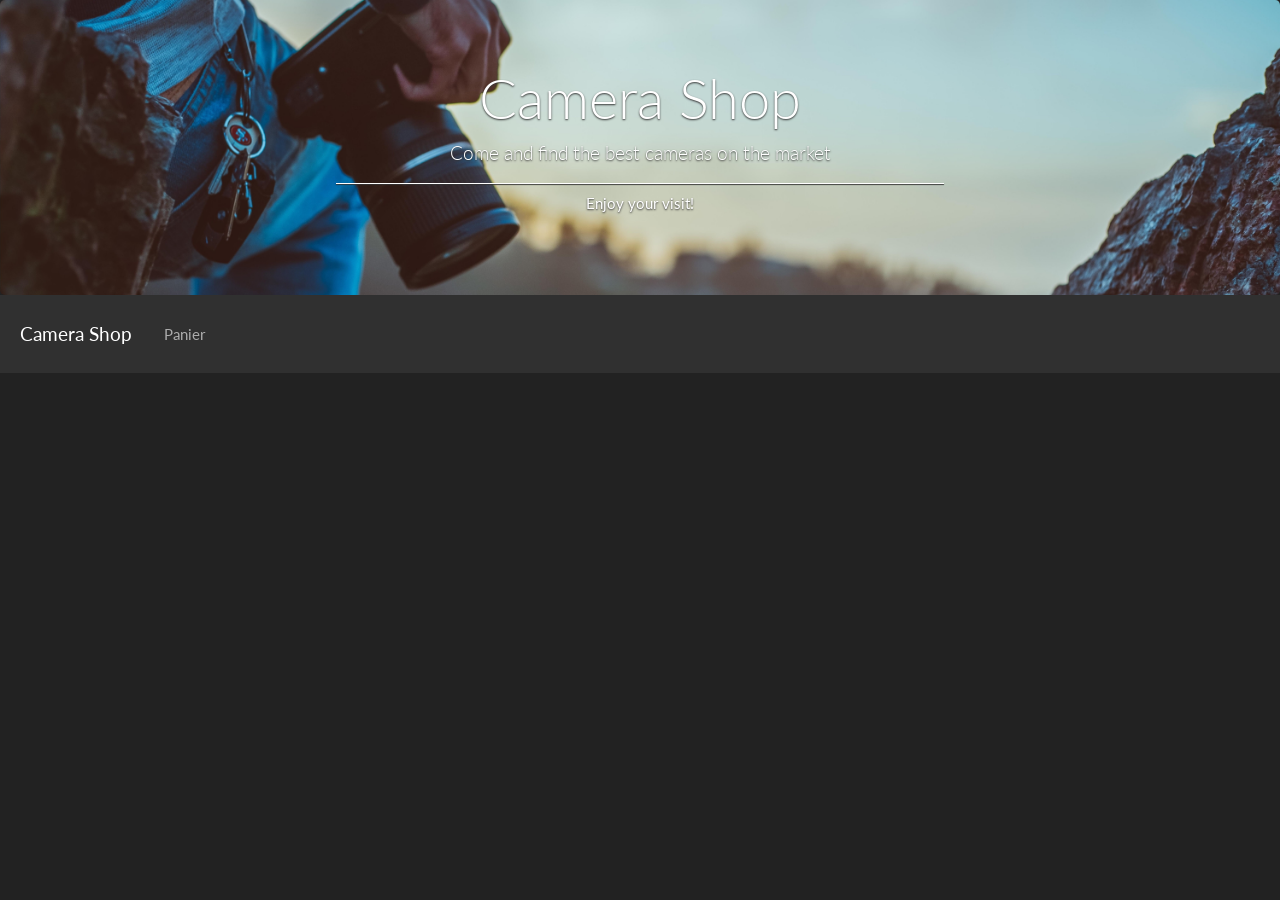
==== frontend/html/index.html @ 2e323ae9 "get the orderId" ====
<!DOCTYPE html>
<html lang="fr">

<head>
  <meta charset="UTF-8">
  <meta name="viewport" content="width=device-width, initial-scale=1.0">
  <title>Orinoco</title>
  <link rel="stylesheet" href="../css/bootstrap.css">
  <link rel="stylesheet" href="../css/main.css">
  <script src="../../frontend/js/index.js" defer></script>
</head>

<body>
  <a href="./index.html" class="text-decoration-none">
    <div class="jumbotron text-white text-center m-0">
      <h1 class="display-4">Camera Shop</h1>
      <p class="lead">Come and find the best cameras on the market</p>
      <hr class="my-2 w-50 border-white">
      <p>Enjoy your visit!</p>
    </div>
  </a>
  <nav class="navbar navbar-expand-lg navbar-dark bg-dark">
    <ul class="navbar-nav mr-auto d-flex flex-row">
      <li class="nav-item active m-1">
        <a class="navbar-brand" href="index.html">Camera Shop</a>
      </li>
      <li class="nav-item m-1">
        <a class="nav-link" href="basket.html">Panier</a>
      </li>
    </ul>
  </nav>
  <div class="cameras d-flex flex-wrap justify-content-around"></div>
</body>

</html>
---- frontend/css/main.css ----
//Général
body {}

.jumbotron {
  background-image: url(../img/jumbotron.jpg);
  background-size: cover;
  text-shadow: 0px 1px 2px #333333;
}
.jumbotron hr {
  box-shadow: 0px 1px 1px #333333;
}
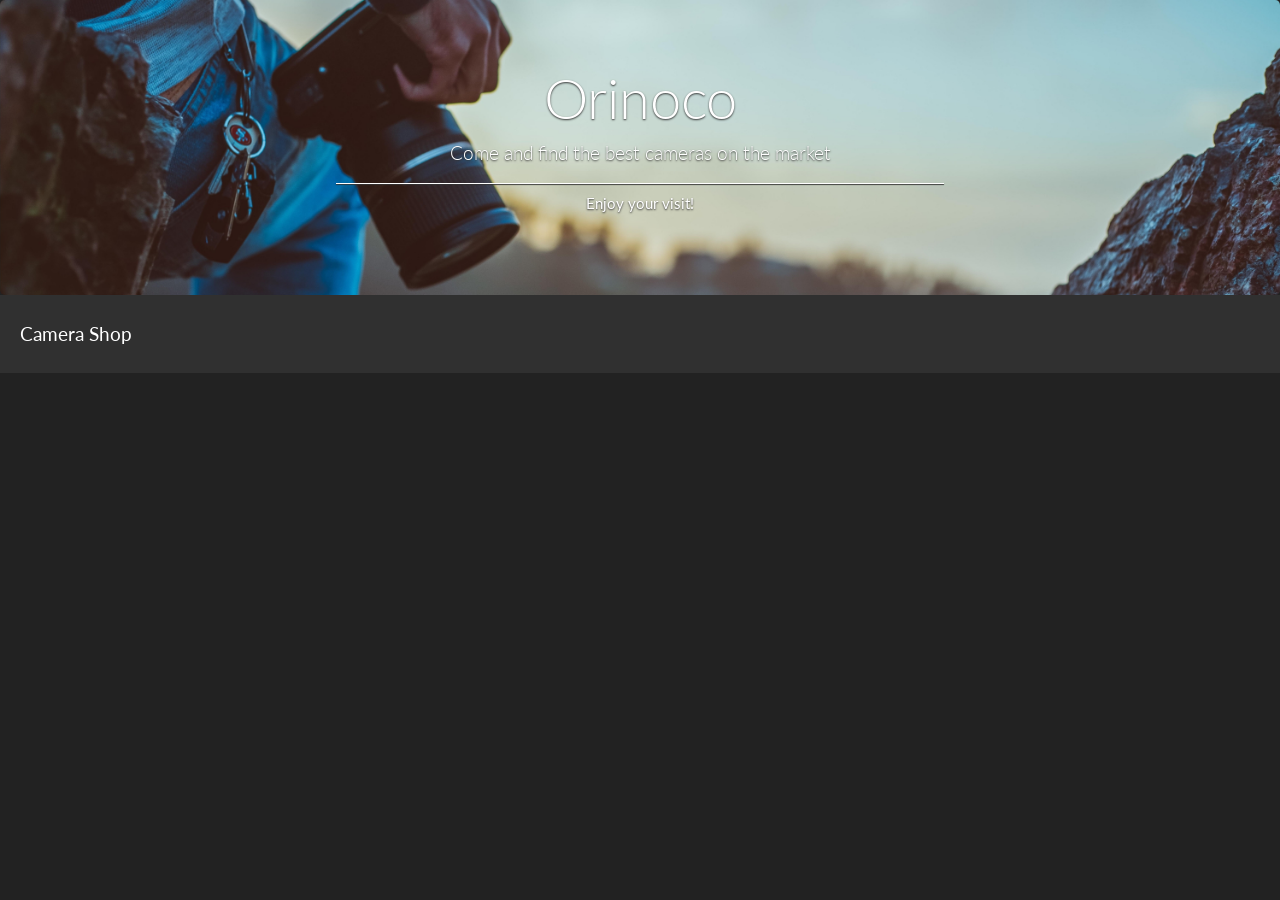
==== commit 8252b85e: "refactorisation, update README.md" ====
--- a/frontend/html/index.html
+++ b/frontend/html/index.html
@@ -5,31 +5,37 @@
   <meta charset="UTF-8">
   <meta name="viewport" content="width=device-width, initial-scale=1.0">
   <title>Orinoco</title>
+  <link rel="shortcut icon" href="../img/favicon.png"/>
   <link rel="stylesheet" href="../css/bootstrap.css">
   <link rel="stylesheet" href="../css/main.css">
+  <script src="https://cdnjs.cloudflare.com/ajax/libs/jquery/3.5.1/jquery.min.js"
+    integrity="sha512-bLT0Qm9VnAYZDflyKcBaQ2gg0hSYNQrJ8RilYldYQ1FxQYoCLtUjuuRuZo+fjqhx/qtq/1itJ0C2ejDxltZVFg==" defer
+    crossorigin="anonymous"></script>
   <script src="../../frontend/js/index.js" defer></script>
 </head>
 
 <body>
   <a href="./index.html" class="text-decoration-none">
     <div class="jumbotron text-white text-center m-0">
-      <h1 class="display-4">Camera Shop</h1>
+      <h1 class="display-4">Orinoco</h1>
       <p class="lead">Come and find the best cameras on the market</p>
       <hr class="my-2 w-50 border-white">
       <p>Enjoy your visit!</p>
     </div>
   </a>
-  <nav class="navbar navbar-expand-lg navbar-dark bg-dark">
+  <nav class="navbar navbar-expand-lg navbar-dark bg-dark mb-4">
     <ul class="navbar-nav mr-auto d-flex flex-row">
-      <li class="nav-item active m-1">
+      <li class="nav-item m-1">
         <a class="navbar-brand" href="index.html">Camera Shop</a>
       </li>
       <li class="nav-item m-1">
-        <a class="nav-link" href="basket.html">Panier</a>
+        <a id="basketPage" class="nav-link" href="basket.html">Panier</a>
       </li>
     </ul>
   </nav>
+
   <div class="cameras d-flex flex-wrap justify-content-around"></div>
+
 </body>
 
 </html>
